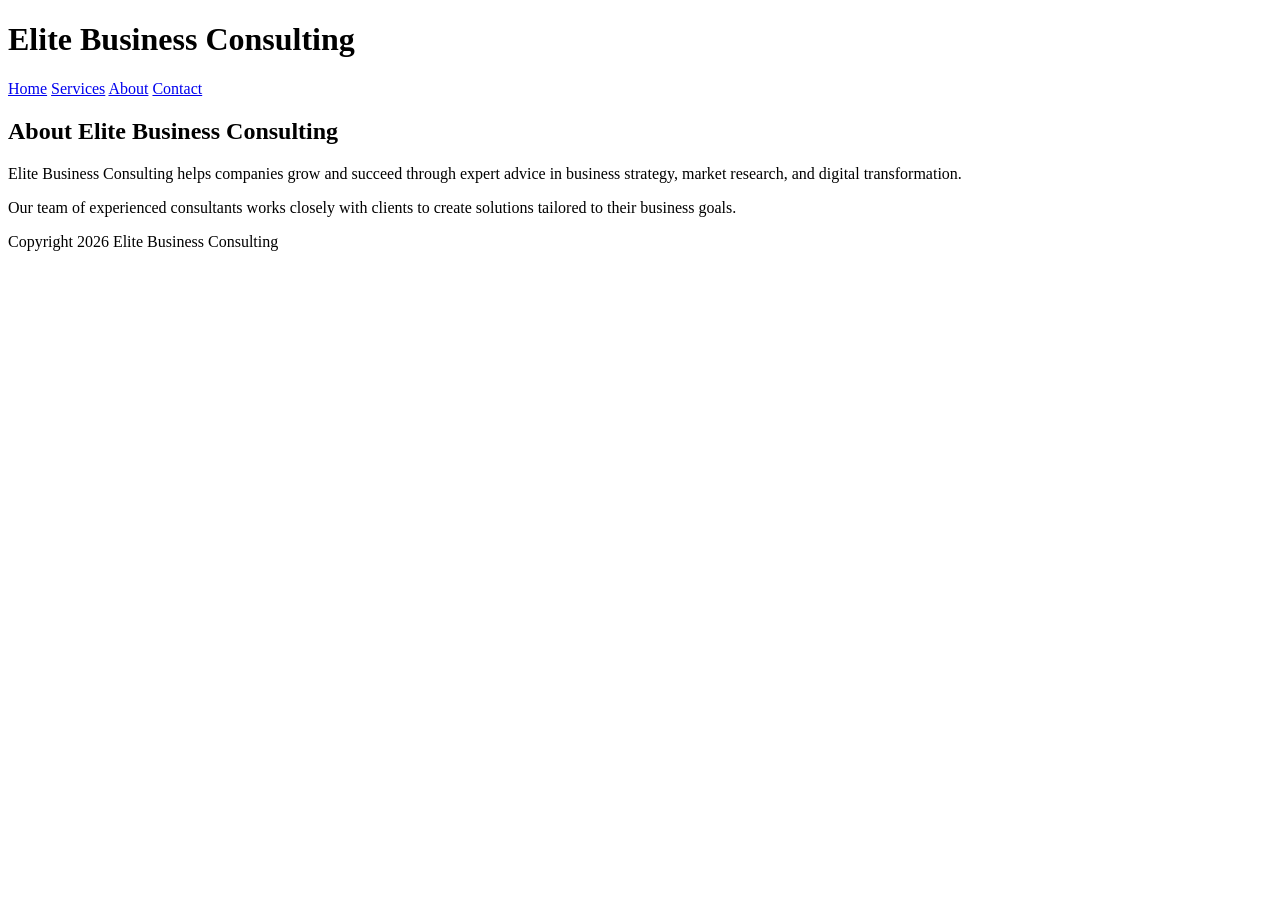
==== about.html @ 59669963 "add about page with necessary sections" ====
<!DOCTYPE html>
<html lang="en">
<head>
    <meta charset="UTF-8">
    <meta name="viewport" content="width=device-width, initial-scale=1.0">
    <title>About Us - Elite Business Consulting</title>
    <link rel="stylesheet" href="style.css">

</head>
<body>

    <header>
        <h1>Elite Business Consulting </h1>
        <nav>
            <a href="home.html">Home</a>
            <a href="services.html">Services</a>
            <a href="about.html">About</a>
            <a href="contact.html">Contact</a>
        </nav>
    </header>

    <main>
        <section id="about">
            <h2>About Elite Business Consulting</h2>
            <p>Elite Business Consulting helps companies grow and succeed through expert advice
        in business strategy, market research, and digital transformation.</p>

        <p> Our team of experienced consultants works closely with clients to create solutions
        tailored to their business goals.
      </p>

            
        </section>
    </main>
    <footer>
        <p>Copyright 2026 Elite Business Consulting</p>
    </footer>
    
</body>
</html>
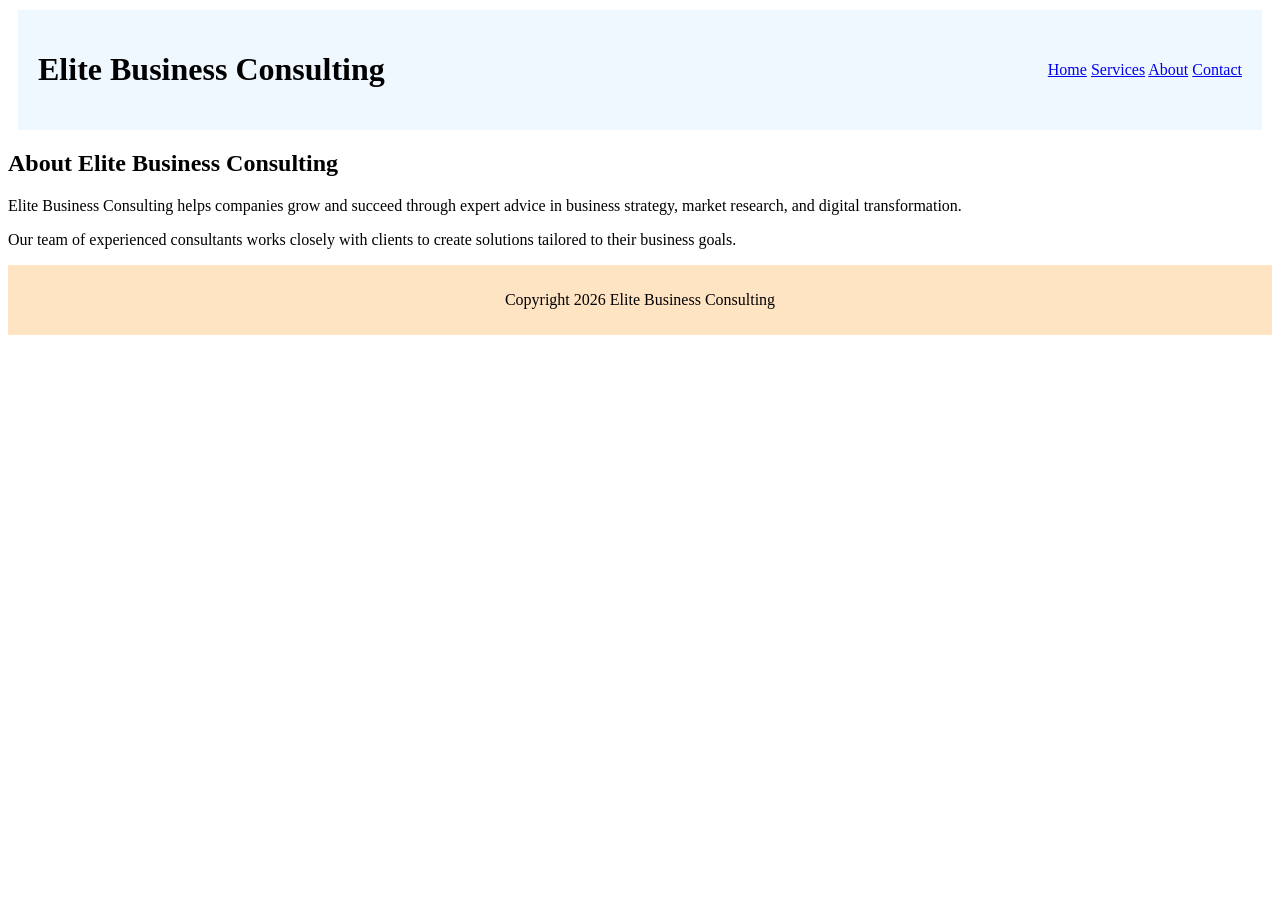
==== commit 75f98cae: "Add README.md with project overview and screenshots" ====
--- a/about.html
+++ b/about.html
@@ -11,7 +11,7 @@
 
     <header>
         <h1>Elite Business Consulting </h1>
-        <nav>
+        <nav class="navbar">
             <a href="home.html">Home</a>
             <a href="services.html">Services</a>
             <a href="about.html">About</a>
--- a/style.css
+++ b/style.css
@@ -0,0 +1,61 @@
+header{display: flex;
+    background-color: aliceblue;
+    padding: 20px;
+    margin: 10px;
+    text-align: center;
+    justify-content: space-between;
+    align-items: center
+    ;
+}
+
+.div{
+    background-color: burlywood;
+    padding: 20px;
+    font-family: 'Lucida Sans', 'Lucida Sans Regular', 'Lucida Grande', 'Lucida Sans Unicode', Geneva, Verdana, sans-serif;
+    text-align: center;
+    
+}
+
+footer{text-align: center;
+    padding: 10px;
+    background-color: bisque;
+    color: black;
+}
+
+.navbar ul{
+    display: flex;
+    list-style: none;
+    margin: 0;
+    gap: 20px;
+    ;
+}
+
+#contact{background-color: aliceblue;
+    padding: 30px;
+    border-radius: 10px;
+    width: 100%;
+    max-width: 500px;
+    display: flex;
+    flex-direction: column;
+    gap: 15px;
+
+}
+button{background-color: bisque;
+    color: white;
+    border: none;
+    padding: 12px;
+    font-size: 16px;
+    cursor: pointer;
+    border-radius: 5px;
+}
+button:hover{background-color: darkgray;}
+
+#services-page{background-color: skyblue;
+    padding: 50px;
+    text-align: center;
+}
+.card{display: flex;
+    justify-content: space-evenly;
+    flex-wrap: wrap;
+    gap: 20px;}
+    
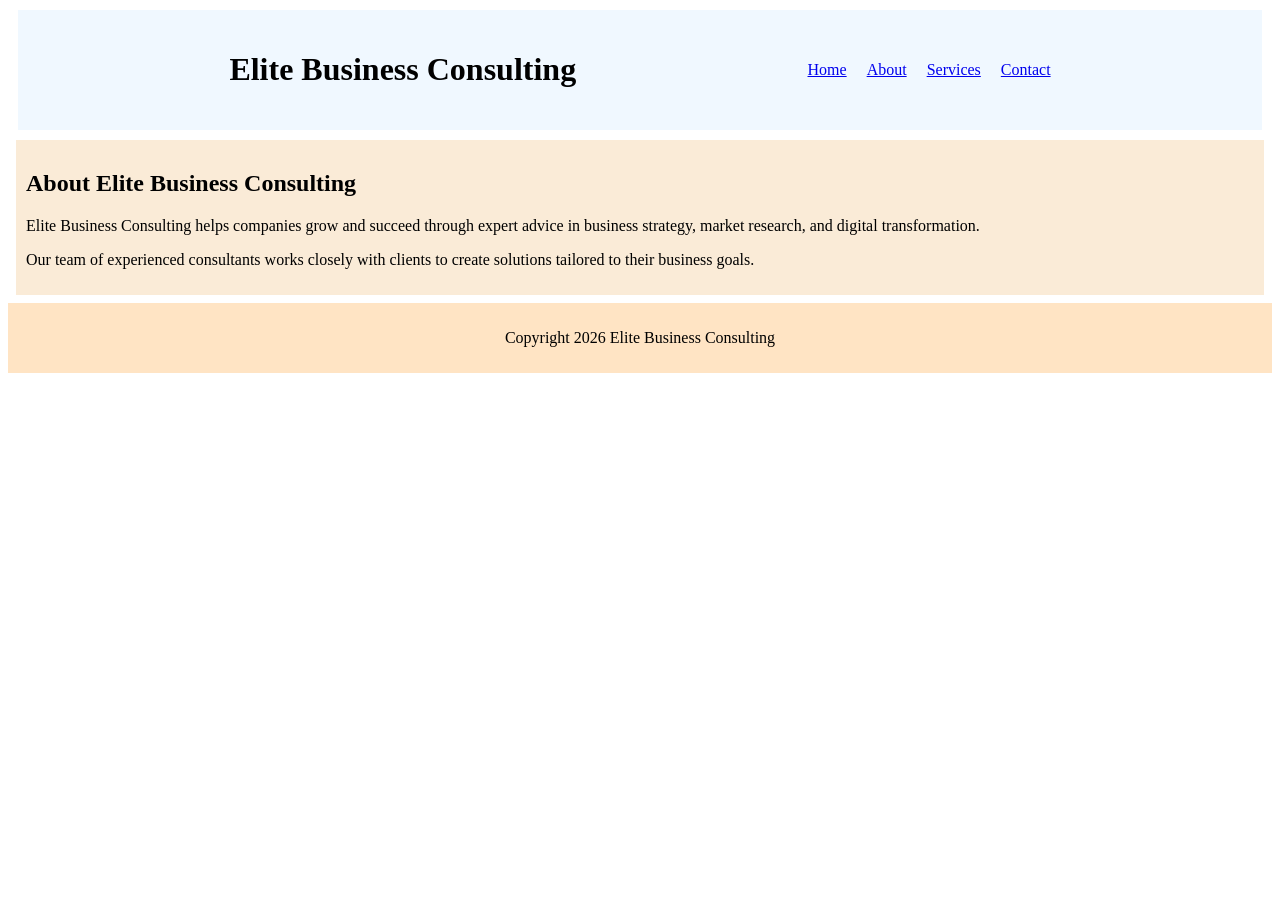
==== commit 2172b03f: "add changes made on contact.html" ====
--- a/about.html
+++ b/about.html
@@ -12,10 +12,15 @@
     <header>
         <h1>Elite Business Consulting </h1>
         <nav class="navbar">
-            <a href="home.html">Home</a>
-            <a href="services.html">Services</a>
-            <a href="about.html">About</a>
-            <a href="contact.html">Contact</a>
+            <ul>
+
+
+            <li><a href="home.html">Home</a></li>
+            <li><a href="about.html">About</a></li>
+            <li><a href="services.html">Services</a></li>
+            <li><a href="contact.html">Contact</a></li>
+            
+        </ul>
         </nav>
     </header>
 
--- a/style.css
+++ b/style.css
@@ -3,7 +3,7 @@
     padding: 20px;
     margin: 10px;
     text-align: center;
-    justify-content: space-between;
+    justify-content: space-evenly;
     align-items: center
     ;
 }
@@ -27,7 +27,7 @@
     list-style: none;
     margin: 0;
     gap: 20px;
-    ;
+    justify-content: space-between;
 }
 
 #contact{background-color: aliceblue;
@@ -58,4 +58,12 @@
     justify-content: space-evenly;
     flex-wrap: wrap;
     gap: 20px;}
+
+#about{background-color: antiquewhite;
+    padding: 10px;
+    margin: 8px;
+    justify-content: space-around;}
+
+button{border-radius: 20px;;}
     
+
